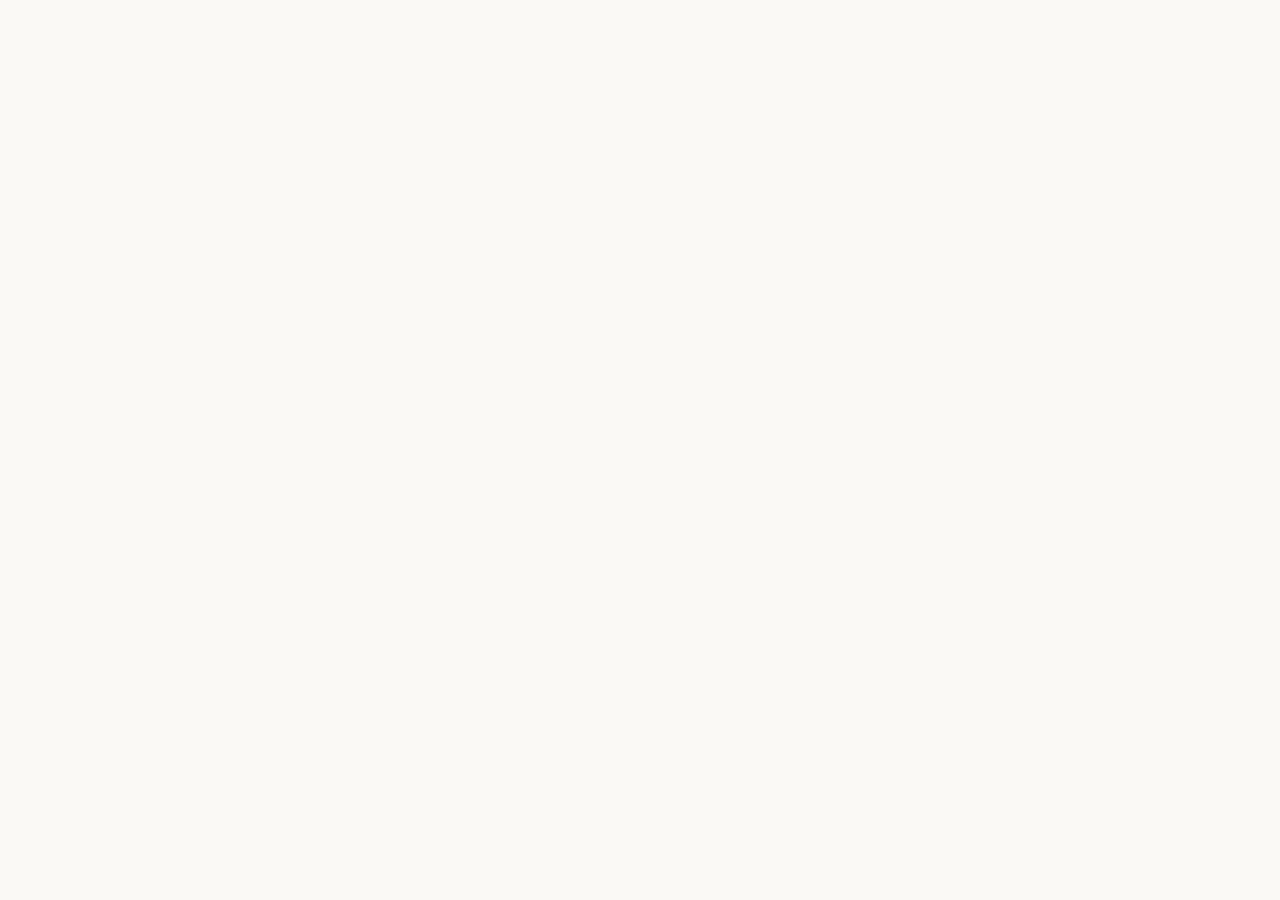
==== projects/index.html @ 62d4f7a5 "." ====
<!DOCTYPE html>
<html>
<head>
<meta charset="utf-8">
<meta name="viewport" content="width=device-width, initial-scale=1">
<title>Animation</title>
<style>
  :root{--title-size:clamp(2rem,2vw,8rem)}
  html,body{margin:0;height:100%;aoverflow:hidden;background:#FaF9F5}
  .card{position:absolute;animation:in .12s ease-out both}
  .card.out{animation:out .1s ease-in both}
  .card.transform-to-title{animation:sink .8s ease-in forwards}
  .card.transform-to-title .shade{opacity:0;transition:opacity .4s}
  .title{position:absolute;inset:0;display:flex;align-items:center;justify-content:center;margin:0;color:#000;font-family:"Mosterra","Montserrat",Arial,sans-serif;font-size:var(--title-size);font-weight:700;letter-spacing:.04em;opacity:0;transform:scale(.8);animation:title-in .7s .25s ease-out forwards}
  .title span{display:inline-block}
  .title.sweep span{position:absolute;display:grid;place-items:center;box-sizing:border-box;white-space:pre}
  .title .glyph{position:absolute;inset:0;display:grid;place-items:center;transition:opacity .5s ease,transform .5s ease,filter .5s ease}
  .title .slash-glyph{opacity:0;transform:scale(.7)}
  .title .slash.is-slash .letter-a{opacity:0;transform:scale(.7);filter:blur(4px)}
  .title .slash.is-slash .slash-glyph{opacity:1;transform:scale(1)}
  .black-circle{position:fixed;isolation:isolate;border-radius:50%;background:#40474d;pointer-events:none}
  .black-circle::before{content:"";position:absolute;z-index:-1;left:-25%;top:82%;width:150%;height:35%;border-radius:50%;background:rgba(0,0,0,.38);filter:blur(8px);animation:circle-shadow-sweep 1.2s ease-in-out infinite}
  .shade{position:absolute;inset:-4%;background:rgba(0,0,0,.4);filter:blur(26px);transform:translateY(5%) scale(1.04);border-radius:10px}
  img{position:absolute;inset:0;width:100%;height:100%;border-radius:6px;box-shadow:0 10px 30px rgba(0,0,0,.25)}
  @keyframes in{from{opacity:0;transform:translateY(18px) scale(.94)}to{opacity:1;transform:none}}
  @keyframes out{to{opacity:0;transform:scale(1.04)}}
  @keyframes sink{to{opacity:0;transform:scale(.05);filter:blur(12px)}}
  @keyframes title-in{to{opacity:1;transform:scale(1)}}
  @keyframes circle-shadow-sweep{0%{opacity:0;transform:translateX(-12%) scaleX(.8)}20%{opacity:.45}80%{opacity:.7;transform:translateX(12%) scaleX(1.1)}100%{opacity:0;transform:translateX(14%) scaleX(1.1)}}
</style>
</head>
<body>
<script>
// 1. Put your 10 pictures in the same folder as this file and list their names here
const files = [
  "1.jpg", "2.jpg", "3.jpg", "4.jpg","5.jpg", 
  "6.jpg", "7.jpg", "8.jpg", "9.jpg", "10.jpg"
];

const speed = 8;            // pictures per second
const rounds = 2;
let n = -1, cur = null;

function show(){
  if (n + 1 >= files.length * rounds) return;
  n++;
  if(cur){ const old = cur; old.classList.add("out"); setTimeout(() => old.remove(), 200); }

  const card = document.createElement("div");
  card.className = "card";
  card.innerHTML = '<div class="shade"></div><img src="' + files[n % files.length] + '">';
  document.body.appendChild(card);
  cur = card;

  const img = card.querySelector("img");
  const fit = () => {                       // keep original shape, cover 2/5 of the screen
    const W = innerWidth, H = innerHeight, a = img.naturalWidth / img.naturalHeight || 1.5;
    let w = Math.sqrt(0.05 * W * H * a), h = w / a;
    if(w > 0.94 * W){ w = 0.94 * W; h = w / a; }
    if(h > 0.94 * H){ h = 0.94 * H; w = h * a; }
    card.style.cssText += "width:" + w + "px;height:" + h + "px;left:" + (W - w) / 2 + "px;top:" + (H - h) / 2 + "px";
  };
  img.onload = fit;
  if (n < files.length * rounds - 1) {
    setTimeout(show, 1000 / speed);
  } else {
    setTimeout(() => {
      card.classList.add("transform-to-title");
      const title = document.createElement("h1");
      title.className = "title";
      for (const [index, character] of [..."ARCHITECTURE"].entries()) {
        const span = document.createElement("span");
        span.textContent = character;
        if (index === 0) {
          span.className = "slash";
        } else {
          span.className = "letter";
        }
        title.appendChild(span);
      }
      document.body.appendChild(title);
      setTimeout(() => {
        const slash = title.querySelector(".slash");
        const titleRect = title.getBoundingClientRect();
        const characters = [...title.querySelectorAll("span")].map(element => ({
          element,
          rect: element.getBoundingClientRect()
        }));
        characters.forEach(({ element, rect }) => {
          element.style.left = `${rect.left - titleRect.left}px`;
          element.style.top = `${rect.top - titleRect.top}px`;
          element.style.width = `${rect.width}px`;
          element.style.height = `${rect.height}px`;
        });
        title.classList.add("sweep");

        const letterA = document.createElement("span");
        letterA.className = "glyph letter-a";
        letterA.textContent = "A";
        const slashGlyph = document.createElement("span");
        slashGlyph.className = "glyph slash-glyph";
        slashGlyph.textContent = "/";
        slash.replaceChildren(letterA, slashGlyph);

        setTimeout(() => {
          slash.classList.add("is-slash");
          setTimeout(() => {
            const slashRect = slash.getBoundingClientRect();
            const centerX = window.innerWidth / 2;
            const delta = centerX - (slashRect.left + slashRect.width / 2);
            const distance = Math.abs(delta);
            const duration = 1000; //Slash movement and letter sweep milliseconds
            const speed = distance / duration;
            const slashRight = slashRect.right;
            const sweepAnimations = [];

            sweepAnimations.push(slash.animate([
              { transform: "translateX(0)" },
              { transform: `translateX(${delta}px)` }
            ], { duration, easing: "linear", fill: "forwards" }));
            sweepAnimations.push(slashGlyph.animate([
              { transform: "scale(1)", textShadow: "0 0 0 transparent" },
              { transform: "scale(1.5)", textShadow: "0 0 12px rgba(0,0,0,.55), 0 0 36px rgba(0,0,0,.3)" } // scale(1.5=size of the /) 
            ], { duration, easing: "linear", fill: "forwards" }));

            title.querySelectorAll(".letter").forEach(letter => {
              const rect = letter.getBoundingClientRect();
              const gap = Math.max(0, rect.left - slashRight);
              const distanceToMeet = gap / 2;
              const time = speed === 0
                ? gap / 0.2
                : distanceToMeet <= distance
                  ? distanceToMeet / speed
                  : duration + (gap - 2 * distance) / speed;
              const travel = speed === 0
                ? gap
                : Math.min(gap, distance + speed * Math.max(0, time - duration));
              const fadeStarts = Math.max(0, time - 250);
              const animation = letter.animate([
                { transform: "translateX(0)", opacity: 1, offset: 0 },
                { transform: `translateX(${-speed * fadeStarts}px)`, opacity: 1, offset: time ? fadeStarts / time : 0 },
                { transform: `translateX(${-travel}px) scale(.7)`, opacity: 0, filter: "blur(3px)", offset: 1 }
              ], { duration: Math.max(1, time), easing: "linear", fill: "forwards" });
              animation.onfinish = () => letter.remove();
              sweepAnimations.push(animation);
            });
            Promise.all(sweepAnimations.map(animation => animation.finished)).then(() => {
              setTimeout(() => {
                const slashBounds = slashGlyph.getBoundingClientRect();
                const diameter = slashBounds.height * 0.75;
                const radius = diameter / 2;
                const circle = document.createElement("div");
                circle.className = "black-circle";
                circle.style.width = `${diameter}px`;
                circle.style.height = `${diameter}px`;
                circle.style.left = `${slashBounds.right + 2}px`;
                circle.style.top = `${slashBounds.top + slashBounds.height / 2 - radius}px`;
                document.body.appendChild(circle);
              }, 500);
            });
          }, 500);//when the slash starts moving
        }, 100);
      }, 1000);// pause before A transforms to slash
    }, 1000 / speed);
  }
}

show();
</script>
</body>
</html>
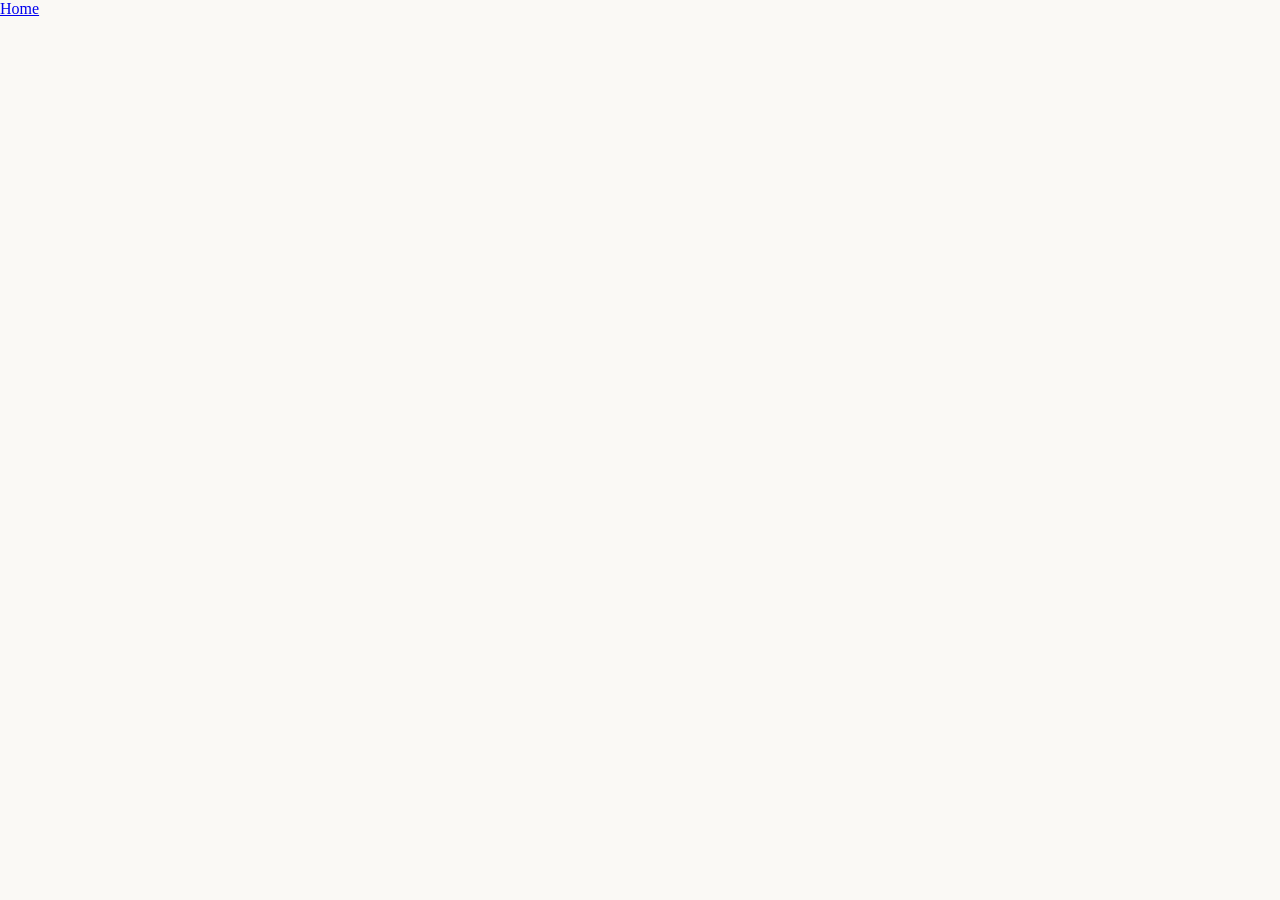
==== commit 3ca7b31e: "." ====
--- a/projects/index.html
+++ b/projects/index.html
@@ -30,6 +30,9 @@
 </style>
 </head>
 <body>
+ <nav class="nav" aria-label="Main">
+  <a href="practice">Home</a>
+ </nav>
 <script>
 // 1. Put your 10 pictures in the same folder as this file and list their names here
 const files = [
